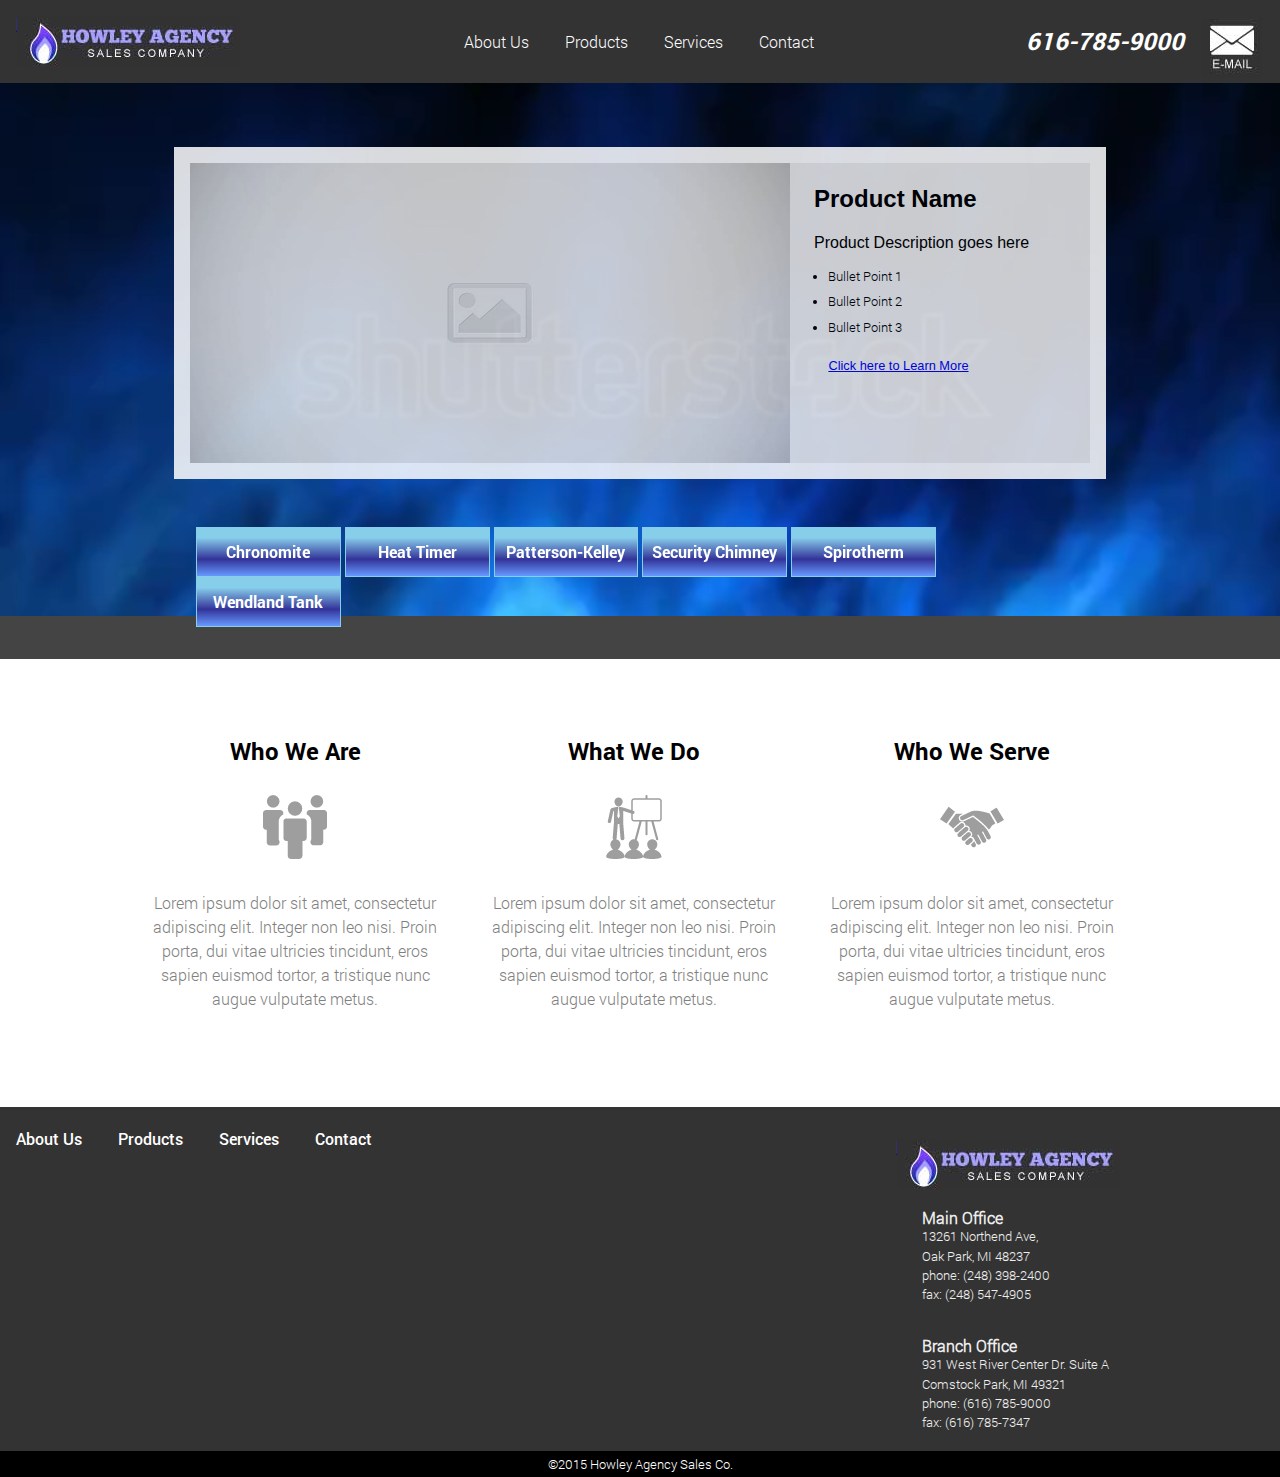
==== index.html @ 95093274 "added files" ====
<!DOCTYPE html>

<html>
	<head>
		<title>Howley Agency Sales Company</title>
		<link type="text/css" rel="stylesheet" href="main.css" />
		<script type="text/javascript" src="jquery-2.1.4.min.js"></script>
		<script type="text/javascript" src="app.js"></script>
	</head>

	<body>
		<header class"home">
			<h1 class="logo">
				<a href="index.html">
					<span></span>Howley Agency Sales Co.
				</a>
			</h1>
			
			<nav class="main-nav">
				<a href="about.html" class="main-nav">About Us</a>
				<a href="products.html" class="main-nav">Products</a>
				<a href="services.html" class="main-nav">Services</a>
				<a href="contact.html" class="main-nav">Contact</a>
			</nav>	
			<p class="phone">616-785-9000</p>
			<div class="email"></div>

		</header>

		<section id="feature">
			<video width="1500" height="800" autoplay loop>
				<source src="images/fractalBlue.mp4" type="video/mp4">
			</video>
			<div id="slide-wrap">
				<img class="slide" src="images/img.jpg" />				
				<div class="slide">
					<h3>Product Name</h3>
					<p>Product Description goes here</p>
					<ul>
						<li>Bullet Point 1</li>
						<li>Bullet Point 2</li>
						<li>Bullet Point 3</li>
					</ul>	
					<a href="#">Click here to Learn More</a>
				</div>
			</div>
			<section id="brands">
				<div id="brand-wrap">
					<div class="brand"><a href="">Chronomite</a></div>
					<div class="brand"><a href="">Heat Timer</a></div>
					<div class="brand"><a href="">Patterson-Kelley</a></div>
					<div class="brand"><a href="">Security Chimney</a></div>
					<div class="brand"><a href="">Spirotherm</a></div>
					<div class="brand"><a href="">Wendland Tank</a></div>
				</div>
			</section>
		</section>

		

		<section id="profile">
			<div id="profile-wrap">
				<div class="info">
					<h2 class="sec-title">Who We Are</h2>
					<img class="info" src="images/team1.png" />
					<p class="info">Lorem ipsum dolor sit amet, consectetur adipiscing elit. Integer non leo nisi. Proin porta, dui vitae ultricies tincidunt, eros sapien euismod tortor, a tristique nunc augue vulputate metus.</p>
				</div>				
				
				<div class="info">
					<h2 class="sec-title">What We Do</h2>
					<img class="info" src="images/sales1.png" />					
					<p class="info">Lorem ipsum dolor sit amet, consectetur adipiscing elit. Integer non leo nisi. Proin porta, dui vitae ultricies tincidunt, eros sapien euismod tortor, a tristique nunc augue vulputate metus.</p>
				</div>
				
				<div class="info">
					<h2 class="sec-title">Who We Serve</h1>
					<img class="info" src="images/shake1.png" />					
					<p class="info">Lorem ipsum dolor sit amet, consectetur adipiscing elit. Integer non leo nisi. Proin porta, dui vitae ultricies tincidunt, eros sapien euismod tortor, a tristique nunc augue vulputate metus.</p>
				</div>
			</div>
		</section>

	
		<footer id="footer">
		  <div id="ftr-wrap">
			<h2 class="ftr">
				<a href="index.html">
					<span></span>Howley Agency Sales Co.
				</a>
			</h2>
			

			<address class="ftr">
				<h4>Main Office</h4>
				13261 Northend Ave,<br>
				Oak Park, MI 48237<br>
				phone: (248) 398-2400<br>
				fax: (248) 547-4905<br>
			</address>

			<address class="ftr">
				<h4>Branch Office</h4>
				931 West River Center Dr. 	Suite A<br>
				Comstock Park, MI 49321<br>
				phone: (616) 785-9000<br>
				fax: (616) 785-7347<br>
			</address>
		  </div>

		    <nav class="ftr-nav">
					<a href="About.html" class="ftr-nav">About Us</a>
					<a href="Products.html" class="ftr-nav">Products</a>
					<a href="Services.html" class="ftr-nav">Services</a>
					<a href="Contact.html" class="ftr-nav">Contact</a>
			</nav>	

			<div id="copyright"><p>&copy;2015 Howley Agency Sales Co.</p></div>
		</footer>

	</body>
</html>
---- main.css ----
/* http://meyerweb.com/eric/tools/css/reset/ 
   v2.0 | 20110126
   License: none (public domain)
*/

html, body, div, span, applet, object, iframe,
h1, h2, h3, h4, h5, h6, p, blockquote, pre,
a, abbr, acronym, address, big, cite, code,
del, dfn, em, img, ins, kbd, q, s, samp,
small, strike, strong, sub, sup, tt, var,
b, u, i, center,
dl, dt, dd, ol, ul, li,
fieldset, form, label, legend,
table, caption, tbody, tfoot, thead, tr, th, td,
article, aside, canvas, details, embed, 
figure, figcaption, footer, header, hgroup, 
menu, nav, output, ruby, section, summary,
time, mark, audio, video {
	margin: 0;
	padding: 0;
	border: 0;
	font-size: 100%;
	font: inherit;
	vertical-align: baseline;
}
/* HTML5 display-role reset for older browsers */
article, aside, details, figcaption, figure, 
footer, header, hgroup, menu, nav, section {
	display: block;
}
body {
	line-height: 1;
}
ol, ul {
	list-style: none;
}
blockquote, q {
	quotes: none;
}
blockquote:before, blockquote:after,
q:before, q:after {
	content: '';
	content: none;
}
table {
	border-collapse: collapse;
	border-spacing: 0;
}

/* ========= END CSS RESET =========*/


@font-face {
	font-family: Roboto-Bold;  
	src: url('fonts/Roboto-Bold.ttf');
}

@font-face {
	font-family: Roboto-Light;  
	src: url('fonts/Roboto-Light.ttf');
}

@font-face {
	font-family: Roboto-Medium;  
	src: url('fonts/Roboto-Medium.ttf');
}

@font-face {
	font-family: Roboto-Thin;  
	src: url('fonts/Roboto-Thin.ttf');
}

h1, h2, h3 {
	font-family: 'Roboto-Bold'; 
}

p, li {
    font-family: 'Roboto-Light';
    font-size: 1em; 
}

a, address, ul, {
	font-family: 'Roboto-Medium'; 
}

body {
	background-color: #EEE;
}

header {
	width: 100%; 
    background-color: #333; 
    position: relative; 
    z-index: 10; 
    padding-bottom: 1em; 
}


h1.logo {
    width: 225px;
    height: 50px; 
    position: relative;
    left: 1em; 
    top: 1em; 
}

h1.logo span {
    background: url('images/howleyLogo2.jpg') no-repeat center; 
    position: absolute;
    width: 100%; 
    height: 100%;
}


	
h2.sec-title {
	font-weight: bold; 
	text-align: center;
	font-size: 1.5em; 
}


nav.main-nav {
    position: relative; 
    top: -1em; 
    width: 30%; 
  	left: 35%;     
}

a.main-nav {
    margin: 0 1em; 
    color: white; 
    text-decoration: none;     
    font-family: 'Roboto-Light'; 
}

a.main-nav:hover, a.ftr-nav:hover {
	text-decoration: underline; 
}

div.email {
	height: 4em; 
	width: 4em; 
	background: url('images/emailWhite.jpg') no-repeat center; 
	position: absolute; 
	top: 0; 
	right: 0; 
	margin: 1em; 
}

p.phone {
	font-family: 'Roboto-Bold';
	position: absolute; 
	right: 4em; 
	top: 1.2em;  
	color: white; 
	float: right;
	font-style: italic; 
	font-size: 1.5em; 
}

div.email:hover {
	background: url('images/emailWhite.jpg') no-repeat center; 
}


/* ========= FEATURE =========*/

#feature {
    width: 100%; 
    background-color: #444; 
    padding: 5em 0 0 0;    
}

video {
	display: block; 
	position: absolute; 
	top: -145px; 
	width: 100%;
	z-index: -10px; 
}

#slide-wrap {
	position: relative; 
	top: -1em;
    background-color: #FFF;  
    width: 900px;
    height: 300px;  
    margin: 0em auto 4em auto;   
    padding: 1em; 
    opacity: .85
}

#slide-wrap img {	
    width: 600px;
    height: 300px;       
    float: left;        
}

div.slide {	
	background-color: #EEE; 	
	width: 300px; ; 	
	display: inline-block; 
	position: absolute; 
	top: 1em; 
	bottom: 1em; 
}

div.slide h3 {
	font-family: Arial; 
	font-weight: bold; 
	margin: 1em; 
	font-size: 1.5em;  
}

div.slide p {
	font-family: Arial;  
	margin-left: 1.5em;  
	font-size: 1em;  
}

div.slide ul {
	font-family: Arial;  
	margin: 1em 3em;  
	font-size: 0.8em; 
	line-height: 2em; 
	list-style-type: disc; 	
}

div.slide a {
	font-family: Arial;  
	font-size: 0.8em; 
	line-height: 2em; 
	list-style-type: disc; 
	margin: 3em; 	
}

/* ========== BRANDS =========== */ 

#brands {
	position: relative; 
	top: -2em; 
}

#brand-wrap {
	width: 69.4%; 
	margin: auto;	
}

div.brand { 
	width: 16.08%;  
	background: linear-gradient(skyblue 20%, #333399 65%, #6699FF); 	
	border: 1px solid skyblue;  
	display: inline-block; 
	position: relative
}

div.brand a {
	display: block; 
	text-decoration: none; 
	text-align: center; 
	line-height: 3em; 
	color: white; 
	font-weight: bold; 	
	font-family: 'Roboto-Bold'; 
}

div.brand a:hover {
	background-color: #FF9900; 
}	

/* ========= PROFILE =========*/

#profile {
	padding: 3em 0; 
	background-color: white; 
}

#profile-wrap {	
	width: 80%; 
	margin: 1em auto; 
}

div.info {
	width: 30%; 
	display: inline-block; 
	margin: 1em .85em; 
	position: relative; 
}

img.info {
	display: block; 
	margin: 2em auto; 
}



p.info {
	text-align: center; 
	line-height: 1.5em; 
	margin: 1em 0; 
	color: gray; 
}





/* ========= FOOTER =========*/

footer {
	width: 100%; 	
	background-color: #333; 
	overflow: auto; 
}


#ftr-wrap {
	width: 30%; 
	float: right; 
	margin-top: 2em; 
}


h2.ftr {	
	width: 225px;
    height: 50px; 
    position: relative; 
}

h2.ftr span {
	background: url('images/howleyLogo2.jpg') no-repeat center; 
    position: absolute;
    width: 100%; 
    height: 100%;
}

address.ftr {
	margin: 0.5em 1em; 
	padding: 1em; 	
	font-family: 'Roboto-Light'; 
	font-size: .8em; 
	line-height: 1.5em; 
	color: #EEE; 	
}

address.ftr h4 {
	font-weight: bold; 
	font-size: 1.25em; 
}

nav.ftr-nav a {
	font-family: 'Roboto-Medium'; 
	display: inline-block;  
	margin: 1.5em 1em; 
	color: white; 
	text-decoration: none; 
}

#copyright {
	color: white; 
	background-color: #000; 
	clear: both; 	
	padding: 0.5em; 
	font-size: .8em; 
	text-align: center;
}



#sidebar {
	width: 13%; 
	position: relative; 
	left: 10%; 
	top: 1em; 
}

#sidebar h4 {
	font-size: .8em; 
	text-transform: uppercase; 
	font-weight: bold; 
	letter-spacing: 0.025em; 
	color: #555;
	font-family: 'Roboto-Medium';  
}

#sidebar a {
	display: block; 
	background-color: #BBB;
	color: white; 
	margin: .5em 0; 
	text-decoration: none; 
	padding: 0.5em 1em; 
	font-family: 'Roboto-Medium'; 

}

#sidebar a:hover {	
	background-color: #DDD;
}

#content {
	background-color: white; 
	border-top: 1px solid #CFCFCF; 
	border-left: 1px solid #CFCFCF; 
	width: 70%; 
	float: right; 
	margin: 1em 0em 0em 1em; 
	padding: 2em 2em 4em 2em; 
}

#content h2 {
	font-weight: bold; 
	font-size: 1.5em; 	
}

/*========================================*/
/*============ ABOUT PAGE ================*/ 
/*========================================*/

article figure {
	width: 40%; 
	float: right; 
	margin: 2em 6em 1em 1em; 
}

article figure img {
	width: 100%; 	
}

article figcaption {
	font-style: italic; 
	color: #555; 
}

article h3 {
	margin: 1.5em 0 0.2em 0; 
	font-weight: bold
}
article p {	
	width: 60%; 	
	line-height: 1.5em;   
	color: #555; 

}

/*========================================*/
/*============= PRODCUCTS ================*/ 
/*========================================*/

.col-1, .col-2 {	
	width: 40%; 
	float: left; 
	
}

article ul li h3 {
	font-size: 1.1em
}
article ul li ul li {
	list-style-type: disc; 
	margin-left: 1.5em; 
	color: #555; 
	line-height: 1.5em; 
	font-size: .9em; 
}


/*========================================*/
/*============== SERVICES ================*/ 
/*========================================*/



/*========================================*/
/*=============== CONTACT ================*/ 
/*========================================*/

#cForm-wrap {
	float: right; 
	margin-right: 8em; 
}

#cInfo-wrap {
	font-size: .9em;
	width: 45%
}

#cInfo-wrap address {
	margin: 3em 0 0 0; 
	line-height: 1.4em; 
	font-family: 'Roboto-Medium'; 
	 	 
}

#cInfo-wrap h4 {
	font-family: 'Roboto-Bold'; 
	font-weight: bold; 
	font-size: 1.3em; 
	margin: .5em 0; 
}


div.phone {
	padding-top: 0.5em; 
	line-height: 1.5em; 
}

span.cTitle {
	font-size: 0.8em; 
	color: gray; 
	text-transform: uppercase; 
	font-weight: normal; 
}

span.large {
	font-size: 1.3em; 
	font-family: 'Roboto-Bold'; 
	color: #555; 
	font-weight: bold; 
}
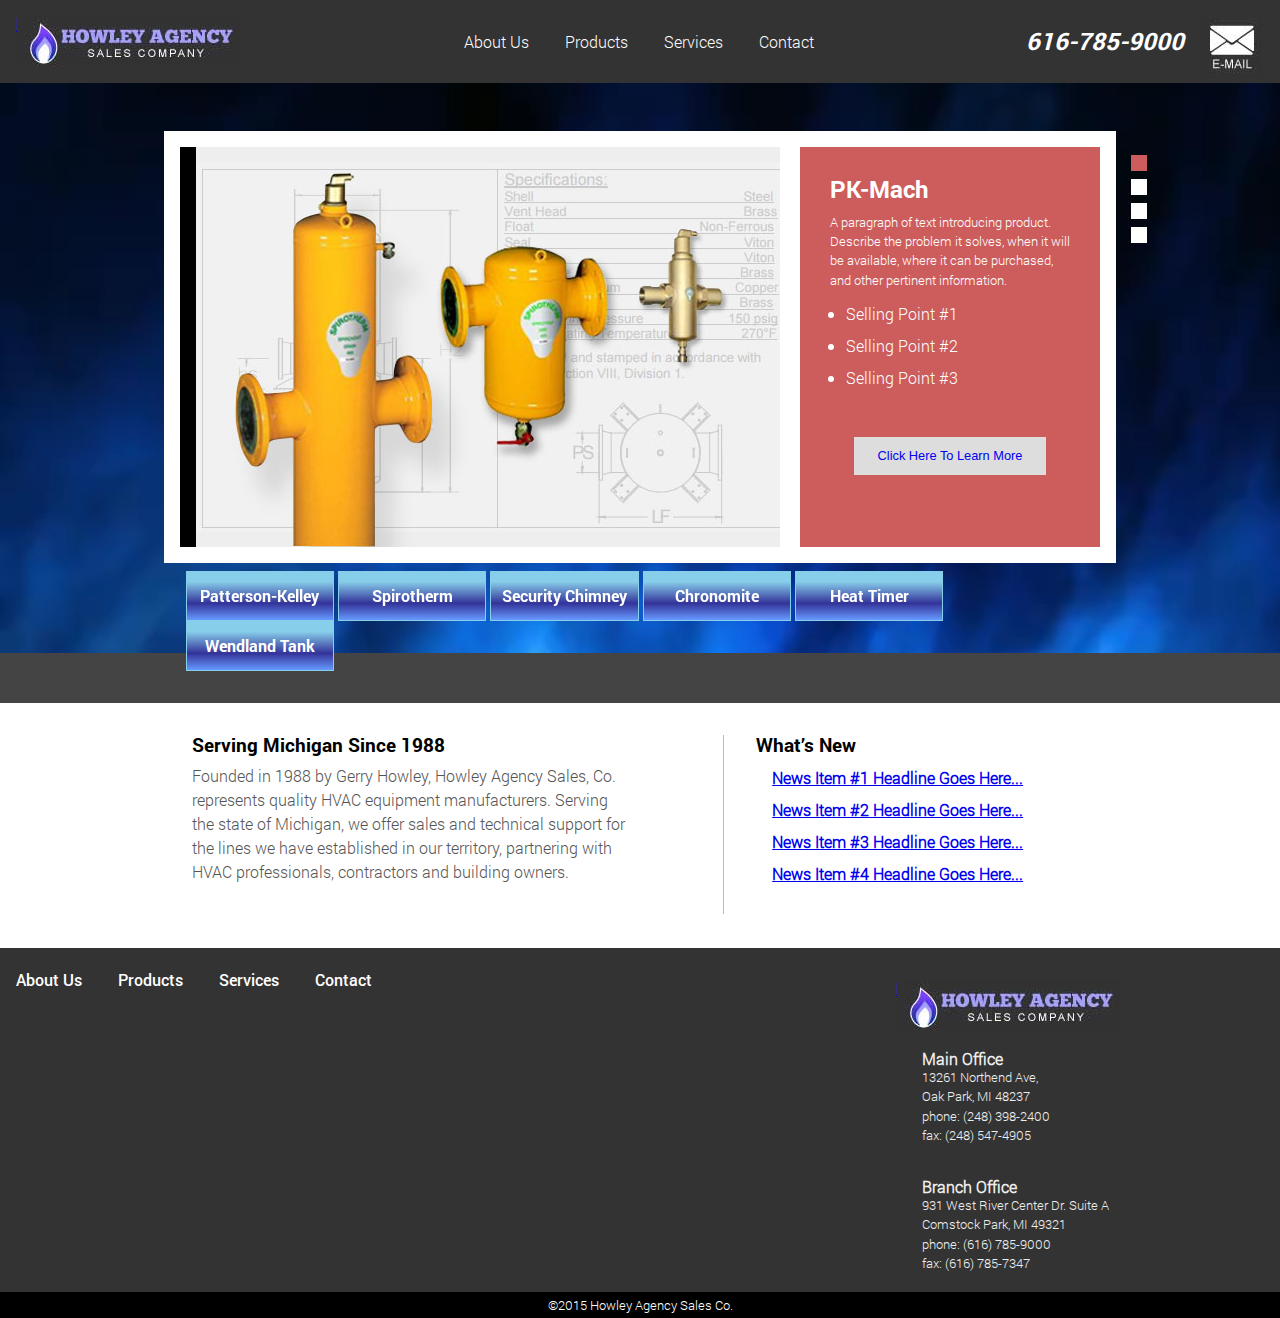
==== commit 1d83084b: "various changes" ====
--- a/index.html
+++ b/index.html
@@ -3,9 +3,12 @@
 <html>
 	<head>
 		<title>Howley Agency Sales Company</title>
+		<link rel="stylesheet" type="text/css" href="reset.css">
 		<link type="text/css" rel="stylesheet" href="main.css" />
+		<link rel="stylesheet" type="text/css" href="slider.css">
 		<script type="text/javascript" src="jquery-2.1.4.min.js"></script>
 		<script type="text/javascript" src="app.js"></script>
+		<script type="text/javascript" src="slideRun.js"></script>
 	</head>
 
 	<body>
@@ -23,61 +26,108 @@
 				<a href="contact.html" class="main-nav">Contact</a>
 			</nav>	
 			<p class="phone">616-785-9000</p>
-			<div class="email"></div>
+			<div class="email"><a href="mailto:info@dsshowley.com?Subject=Inquiry" target="_top"></a></div>
 
 		</header>
 
 		<section id="feature">
-			<video width="1500" height="800" autoplay loop>
-				<source src="images/fractalBlue.mp4" type="video/mp4">
-			</video>
+			<div id="vid-wrap">
+				<video width="1500" height="800" autoplay loop>
+					<source src="images/fractalBlue.mp4" type="video/mp4">
+				</video>
+			</div>
+
 			<div id="slide-wrap">
-				<img class="slide" src="images/img.jpg" />				
-				<div class="slide">
-					<h3>Product Name</h3>
-					<p>Product Description goes here</p>
-					<ul>
-						<li>Bullet Point 1</li>
-						<li>Bullet Point 2</li>
-						<li>Bullet Point 3</li>
-					</ul>	
-					<a href="#">Click here to Learn More</a>
+				<div id="slide-viewport">
+					<div id="slide-reel">
+						<div id="a"class="slide"><img class="slide" src="images/PKmach.jpg" /></div>
+						<div id="b"class="slide"><img class="slide" src="images/spirotherm.jpg" /></div>
+						<div id="c"class="slide"><img class="slide" src="images/PKsonic.jpg" /></div>
+						<div id="d"class="slide"><img class="slide" src="images/chronomiteER.jpg" /></div>	
+					</div>			
 				</div>
-			</div>
+
+				<div id="desc">
+					<div class="content show">
+						<h3>PK-Mach</h3>
+						<p>A paragraph of text introducing product. Describe the problem it solves, when it will be available, where it can be purchased, and other pertinent information.</p>
+						<ul>
+							<li>Selling Point #1</li>
+							<li>Selling Point #2</li>
+							<li>Selling Point #3</li>
+						</ul>
+						<div class="action-btn"><a href="#">Click Here To Learn More</a></div>
+					</div>
+					<div class="content">
+						<h3>Spirotherm</h3>
+						<p>A paragraph of text introducing product. Describe the problem it solves, when it will be available, where it can be purchased, and other pertinent information.</p>
+						<ul>
+							<li>Selling Point #1</li>
+							<li>Selling Point #2</li>
+							<li>Selling Point #3</li>
+						</ul>
+						<div class="action-btn"><a href="#">Click Here To Learn More</a></div>
+					</div>
+					<div class="content">
+						<h3>PK-Sonic</h3>
+						<p>A paragraph of text introducing product. Describe the problem it solves, when it will be available, where it can be purchased, and other pertinent information.</p>
+						<ul>
+							<li>Selling Point #1</li>
+							<li>Selling Point #2</li>
+							<li>Selling Point #3</li>
+						</ul>
+						<div class="action-btn"><a href="#">Click Here To Learn More</a></div>
+					</div>
+					<div class="content">
+						<h3>Chronomite ER</h3>
+						<p>A paragraph of text introducing product. Describe the problem it solves, when it will be available, where it can be purchased, and other pertinent information.</p>
+						<ul>
+							<li>Selling Point #1</li>
+							<li>Selling Point #2</li>
+							<li>Selling Point #3</li>
+						</ul>
+						<div class="action-btn"><a href="#">Click Here To Learn More</a></div>
+					</div>
+				</div>
+
+				<div id="sNav-wrap">
+					<div class="sNav"></div>
+					<div class="sNav"></div>
+					<div class="sNav"></div>
+					<div class="sNav"></div>		
+				</div>	
+
+			</div><!-- END SLIDE-WRAP -->
 			<section id="brands">
 				<div id="brand-wrap">
-					<div class="brand"><a href="">Chronomite</a></div>
-					<div class="brand"><a href="">Heat Timer</a></div>
-					<div class="brand"><a href="">Patterson-Kelley</a></div>
-					<div class="brand"><a href="">Security Chimney</a></div>
-					<div class="brand"><a href="">Spirotherm</a></div>
-					<div class="brand"><a href="">Wendland Tank</a></div>
+					<div class="brand"><a href="http://www.harscopk.com" target="_blank">Patterson-Kelley</a></div>
+					<div class="brand"><a href="http://www.spirotherm.com" target="_blank">Spirotherm</a></div>
+					<div class="brand"><a href="http://www.securitychimneys.com" target="_blank">Security Chimney</a></div>
+					<div class="brand"><a href="http://www.chronomite.com" target="_blank">Chronomite</a></div>
+					<div class="brand"><a href="http://www.heat-timer.com" target="_blank">Heat Timer</a></div>
+					<div class="brand"><a href="http://www.wendlandmfg.com" target="_blank">Wendland Tank</a></div>
 				</div>
 			</section>
 		</section>
 
 		
 
-		<section id="profile">
-			<div id="profile-wrap">
-				<div class="info">
-					<h2 class="sec-title">Who We Are</h2>
-					<img class="info" src="images/team1.png" />
-					<p class="info">Lorem ipsum dolor sit amet, consectetur adipiscing elit. Integer non leo nisi. Proin porta, dui vitae ultricies tincidunt, eros sapien euismod tortor, a tristique nunc augue vulputate metus.</p>
-				</div>				
-				
-				<div class="info">
-					<h2 class="sec-title">What We Do</h2>
-					<img class="info" src="images/sales1.png" />					
-					<p class="info">Lorem ipsum dolor sit amet, consectetur adipiscing elit. Integer non leo nisi. Proin porta, dui vitae ultricies tincidunt, eros sapien euismod tortor, a tristique nunc augue vulputate metus.</p>
-				</div>
-				
-				<div class="info">
-					<h2 class="sec-title">Who We Serve</h1>
-					<img class="info" src="images/shake1.png" />					
-					<p class="info">Lorem ipsum dolor sit amet, consectetur adipiscing elit. Integer non leo nisi. Proin porta, dui vitae ultricies tincidunt, eros sapien euismod tortor, a tristique nunc augue vulputate metus.</p>
-				</div>
-			</div>
+		<section id="home-content">
+			<article class="profile">
+				<h2 class="profile">Serving Michigan Since 1988</h2>
+				<p class="profile">Founded in 1988 by Gerry Howley, Howley Agency Sales, Co. represents quality HVAC equipment manufacturers. Serving the state of Michigan, we offer sales and technical support for the lines we have established in our territory, partnering with HVAC professionals, contractors and building owners.</p>
+			</article>
+			<article class="news">
+				<h2 class="news">What&#8217;s New</h2>
+				<ul class="news">
+					<li><a href="#">News Item #1 Headline Goes Here...</a></li>
+					<li><a href="#">News Item #2 Headline Goes Here...</a></li>
+					<li><a href="#">News Item #3 Headline Goes Here...</a></li>
+					<li><a href="#">News Item #4 Headline Goes Here...</a></li>
+				</ul>
+			</article>
+
+
 		</section>
 
 	
--- a/main.css
+++ b/main.css
@@ -84,7 +84,7 @@
 }
 
 body {
-	background-color: #EEE;
+	background-color: #CCCCFF;
 }
 
 header {
@@ -148,6 +148,12 @@
 	margin: 1em; 
 }
 
+div.email a {
+	display: block; 
+	width: 100%; 
+	height: 100%; 
+}
+
 p.phone {
 	font-family: 'Roboto-Bold';
 	position: absolute; 
@@ -169,7 +175,17 @@
 #feature {
     width: 100%; 
     background-color: #444; 
-    padding: 5em 0 0 0;    
+    padding: 5em 0 0 0; 
+    position: relative;    
+}
+
+#vid-wrap {
+	position: absolute; 
+	width: 100%; 
+	height: 35.6em; 
+	overflow: hidden; 
+	top: 0; 
+	left: 0; 
 }
 
 video {
@@ -180,61 +196,6 @@
 	z-index: -10px; 
 }
 
-#slide-wrap {
-	position: relative; 
-	top: -1em;
-    background-color: #FFF;  
-    width: 900px;
-    height: 300px;  
-    margin: 0em auto 4em auto;   
-    padding: 1em; 
-    opacity: .85
-}
-
-#slide-wrap img {	
-    width: 600px;
-    height: 300px;       
-    float: left;        
-}
-
-div.slide {	
-	background-color: #EEE; 	
-	width: 300px; ; 	
-	display: inline-block; 
-	position: absolute; 
-	top: 1em; 
-	bottom: 1em; 
-}
-
-div.slide h3 {
-	font-family: Arial; 
-	font-weight: bold; 
-	margin: 1em; 
-	font-size: 1.5em;  
-}
-
-div.slide p {
-	font-family: Arial;  
-	margin-left: 1.5em;  
-	font-size: 1em;  
-}
-
-div.slide ul {
-	font-family: Arial;  
-	margin: 1em 3em;  
-	font-size: 0.8em; 
-	line-height: 2em; 
-	list-style-type: disc; 	
-}
-
-div.slide a {
-	font-family: Arial;  
-	font-size: 0.8em; 
-	line-height: 2em; 
-	list-style-type: disc; 
-	margin: 3em; 	
-}
-
 /* ========== BRANDS =========== */ 
 
 #brands {
@@ -243,12 +204,12 @@
 }
 
 #brand-wrap {
-	width: 69.4%; 
-	margin: auto;	
+	width: 71%; 
+	margin: 0.5em auto 0 auto;	
 }
 
 div.brand { 
-	width: 16.08%;  
+	width: 16.1%;  
 	background: linear-gradient(skyblue 20%, #333399 65%, #6699FF); 	
 	border: 1px solid skyblue;  
 	display: inline-block; 
@@ -266,45 +227,45 @@
 }
 
 div.brand a:hover {
-	background-color: #FF9900; 
+	background-color: IndianRed; 
 }	
 
 /* ========= PROFILE =========*/
 
-#profile {
-	padding: 3em 0; 
+#home-content {
 	background-color: white; 
-}
-
-#profile-wrap {	
-	width: 80%; 
-	margin: 1em auto; 
-}
-
-div.info {
-	width: 30%; 
-	display: inline-block; 
-	margin: 1em .85em; 
-	position: relative; 
-}
-
-img.info {
-	display: block; 
-	margin: 2em auto; 
-}
-
-
-
-p.info {
-	text-align: center; 
-	line-height: 1.5em; 
-	margin: 1em 0; 
-	color: gray; 
-}
-
-
-
-
+	width: 100%; 
+	overflow: auto; 
+}
+
+h2.profile, h2.news {
+	font-family: 'Roboto-Bold', Arial, sans-serif; 
+	font-size: 1.2em; 
+	margin-bottom: .5em; 
+}
+
+article.profile {
+	width: 34%; 
+	float: left; 
+	margin: 2em 4em 4em 12em; 
+}
+
+article.news {
+	border-left: 1px solid #BBB; 
+	width: 30%;  
+	margin: 2em; 
+	padding: 0em 2em 1em 2em; 
+	float: left; 
+}
+
+p.profile{ 
+	width: 100%; 
+}
+
+article.news ul li {
+	margin: 1em;
+	font-weight: bold;  
+}
 
 /* ========= FOOTER =========*/
 
@@ -386,7 +347,7 @@
 
 #sidebar a {
 	display: block; 
-	background-color: #BBB;
+	background-color: #7936ff;
 	color: white; 
 	margin: .5em 0; 
 	text-decoration: none; 
@@ -396,7 +357,7 @@
 }
 
 #sidebar a:hover {	
-	background-color: #DDD;
+	background-color: IndianRed;
 }
 
 #content {
@@ -465,6 +426,54 @@
 	font-size: .9em; 
 }
 
+#product-map {	
+	width: 500px; 
+	height: 500px; 
+	background: url('images/mich.jpg');
+	position: relative; 
+}	
+
+img#pk {
+	display: block; 
+	position: absolute; 
+	top: 60px; 
+	left: 200px; 
+}
+
+img#chr {
+	display: block; 
+	position: absolute; 
+	top: 150px; 
+	left: 20px; 
+}
+
+img#sc {
+	display: block; 
+	position: absolute; 
+	top: 200px; 
+	left: 270px; 
+}
+
+img#ht {
+	display: block; 
+	position: absolute; 
+	top: 280px; 
+	left: 20px; 
+}
+
+img#sp {
+	display: block; 
+	position: absolute; 
+	top: 350px; 
+	left: 250px; 
+}
+
+img#wt {
+	display: block; 
+	position: absolute; 
+	top: 440px; 
+	left: 125px; 
+}
 
 /*========================================*/
 /*============== SERVICES ================*/ 
@@ -478,7 +487,7 @@
 
 #cForm-wrap {
 	float: right; 
-	margin-right: 8em; 
+	margin-right: 12em; 
 }
 
 #cInfo-wrap {
@@ -501,8 +510,9 @@
 }
 
 
-div.phone {
-	padding-top: 0.5em; 
+div.p-num {
+	width: 60%; 
+	margin: .5em 0; 
 	line-height: 1.5em; 
 }
 
@@ -511,12 +521,21 @@
 	color: gray; 
 	text-transform: uppercase; 
 	font-weight: normal; 
+	margin-right: 0.5em; 
 }
 
 span.large {
 	font-size: 1.3em; 
 	font-family: 'Roboto-Bold'; 
-	color: #555; 
+	color: IndianRed; 
 	font-weight: bold; 
 }
 
+div.howley-mail {
+	margin: 3em 0; 
+}
+
+div.howley-mail a {
+	color: IndianRed; 
+	text-decoration: none; 
+}--- a/slider.css
+++ b/slider.css
@@ -0,0 +1,104 @@
+#slide-wrap {
+    background: white;     
+    width: 920px; 
+    margin: auto; 
+    padding: 1em; 
+    position: relative;  
+    top: -2em;  
+
+}
+
+#slide-viewport {
+    width: 600px; 
+    height: 400px;    
+    overflow: hidden;     
+}
+
+#slide-reel {
+    position: relative; 
+    left: -600px;    
+}
+
+div.slide {
+    float: left;  
+}
+
+#desc {
+    width: 300px; 
+    height: 400px; 
+    background: Indianred; 
+    position: absolute; 
+    top: 0; 
+    right: 0; 
+    margin: 1em; 
+}
+
+div.content {
+    width: 80%; 
+    height: 85%; 
+    position: absolute; 
+    display: none; 
+    background: Indianred; 
+    padding: 10%;
+    color: white;  
+}
+
+div.content h3 {
+    font-size: 1.5em;
+    margin-bottom: .5em;  
+}
+
+div.content p {
+    font-size: .8em; 
+    line-height: 1.5em; 
+}
+
+div.content ul {
+    margin: 1em; 
+}
+
+div.content ul li {
+    margin: 1em 0; 
+    list-style-type: disc; 
+}
+
+div.action-btn{
+    background: #DDD; 
+    width: 80%; 
+    height: 3em; 
+    font-family: Arial; 
+    font-size: .8em; 
+    line-height: 3em; 
+    text-align: center; 
+    margin: 4em auto; 
+}
+
+div.action-btn a{
+    display: block; 
+    text-decoration: none; 
+}
+
+.show {
+    display: block; 
+}
+
+#sNav-wrap {
+    width: 15.22%; 
+    position: absolute; 
+    top: 0; 
+    right: -16%; 
+    margin-top: 1em; 
+}
+
+.sNav {
+    height: 1em; 
+    width: 1em; 
+    background: white; 
+    margin: .5em;
+    display: block;  
+   
+}
+
+.active {
+    background: IndianRed; 
+}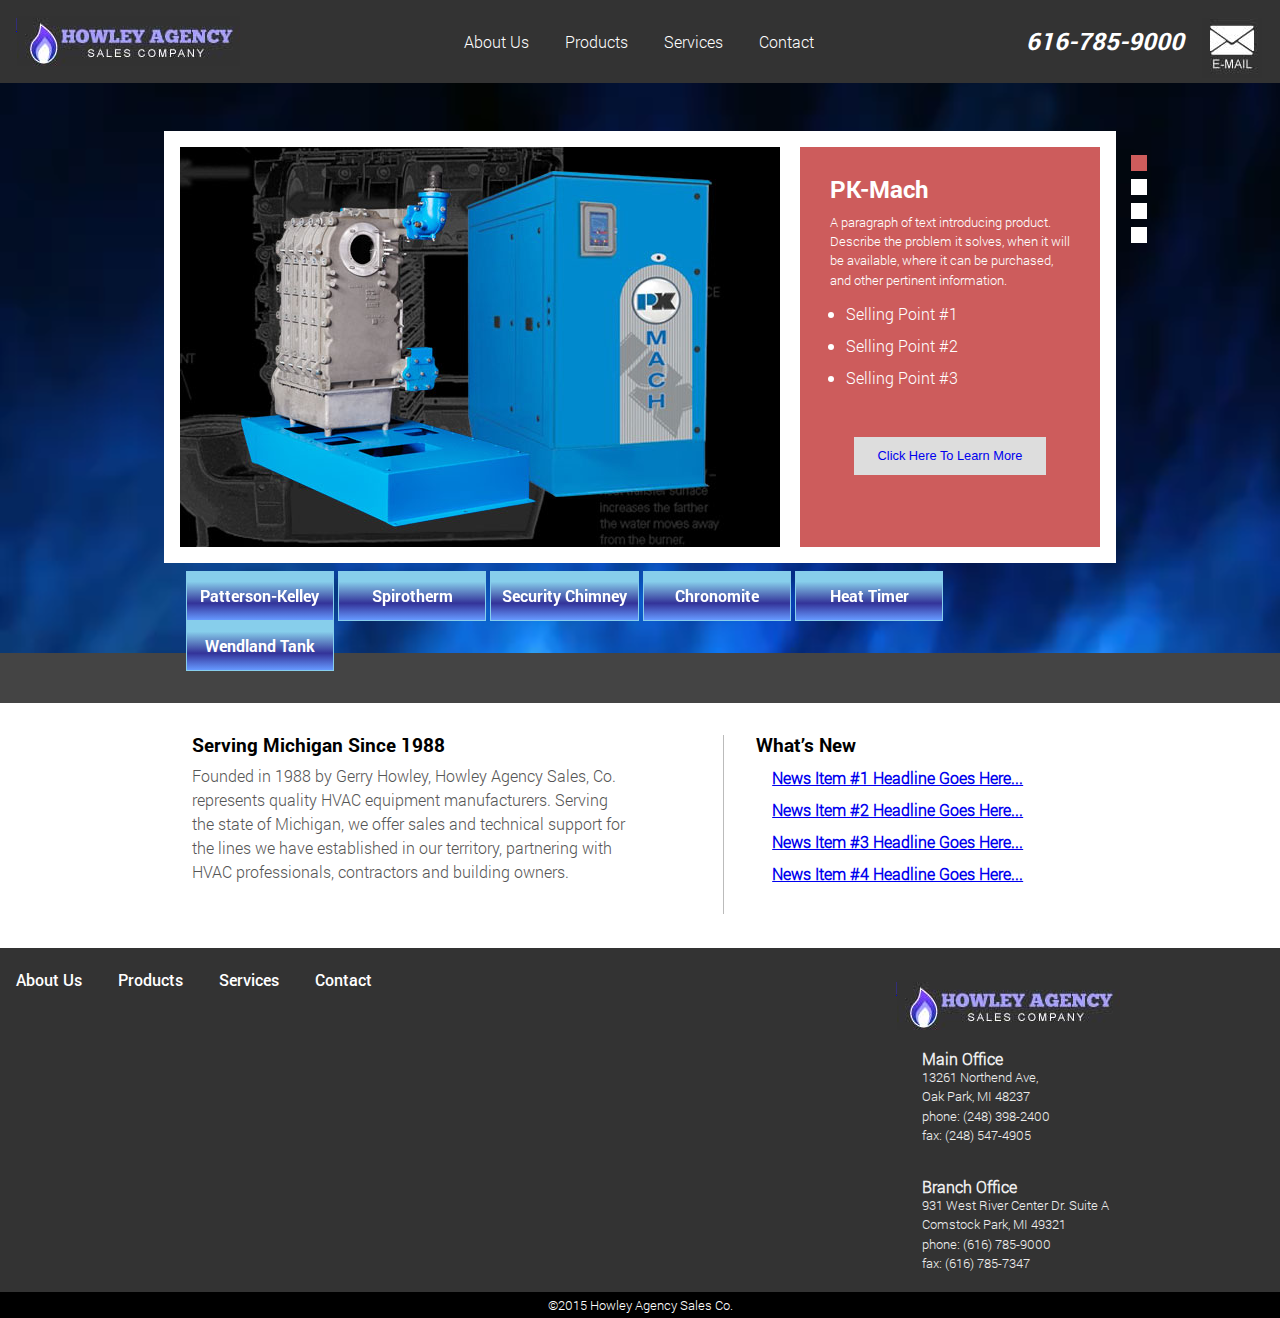
==== commit 266749f2: "10/3" ====
--- a/index.html
+++ b/index.html
@@ -43,7 +43,7 @@
 						<div id="a"class="slide"><img class="slide" src="images/PKmach.jpg" /></div>
 						<div id="b"class="slide"><img class="slide" src="images/spirotherm.jpg" /></div>
 						<div id="c"class="slide"><img class="slide" src="images/PKsonic.jpg" /></div>
-						<div id="d"class="slide"><img class="slide" src="images/chronomiteER.jpg" /></div>	
+						<div id="d"class="slide"><img class="slide" src="images/chronomite.jpg" /></div>	
 					</div>			
 				</div>
 
